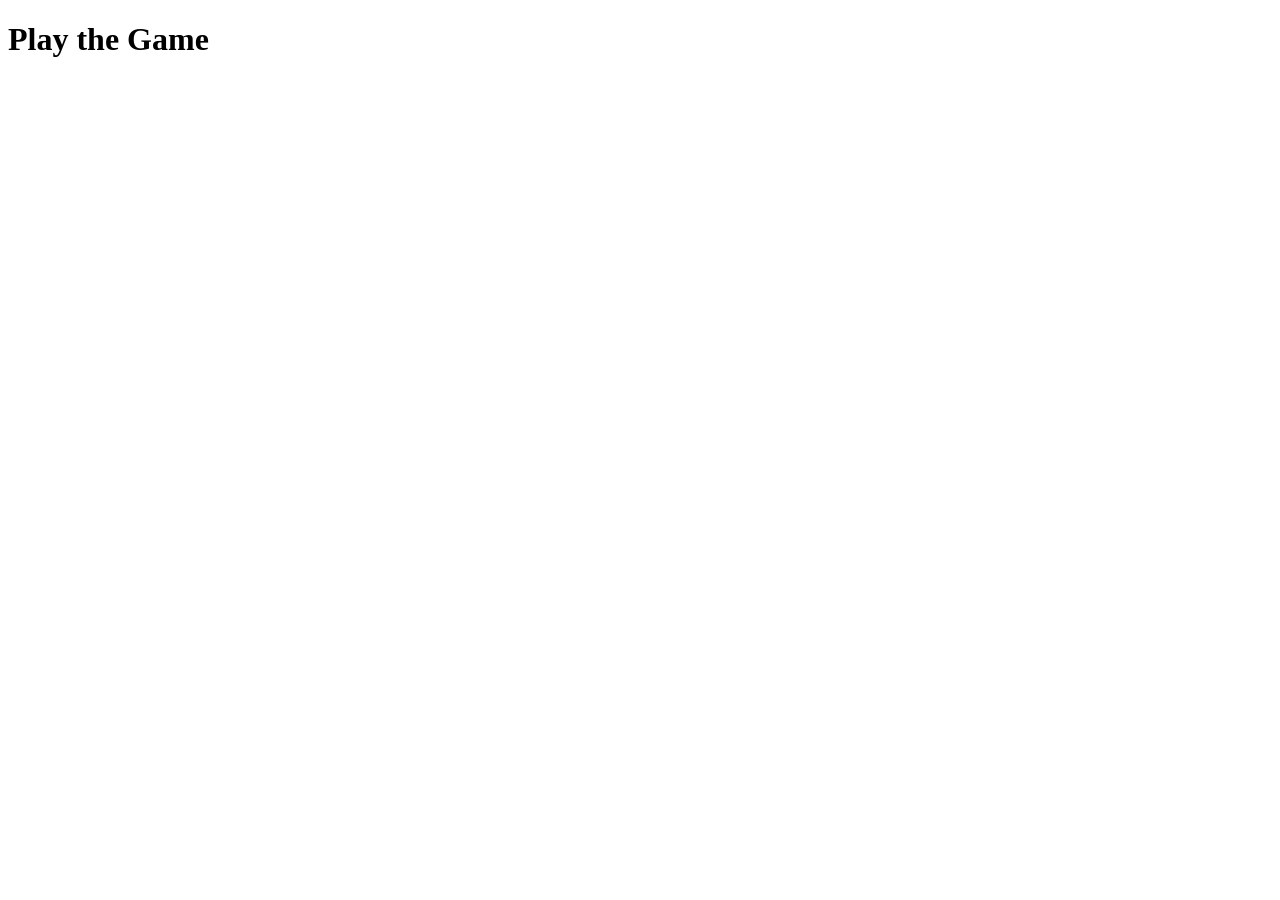
==== index.html @ 12169d5f "Add initial HTML structure for iframe game" ====
<!DOCTYPE html>
<html lang="en">
<head>
    <meta charset="UTF-8">
    <meta name="viewport" content="width=device-width, initial-scale=1.0">
    <title>Ai iframe game</title>
    <style>
        /* Make iframe responsive */
        .game-container {
            position: relative;
            width: 100%;
            padding-bottom: 56.25%; /* 16:9 aspect ratio */
            height: 0;
            overflow: hidden;
        }
        .game-container iframe {
            position: absolute;
            top: 0;
            left: 0;
            width: 100%;
            height: 100%;
            border: none;
        }
    </style>
</head>
<body>
    <h1>Play the Game</h1>
    <div class="game-container">
        <iframe 
            src="https://mcguire-pages35.github.io/funschoolgames/" 
            allowfullscreen 
            loading="lazy"
            sandbox="allow-scripts allow-same-origin allow-pointer-lock allow-popups">
        </iframe>
    </div>
</body>
</html>
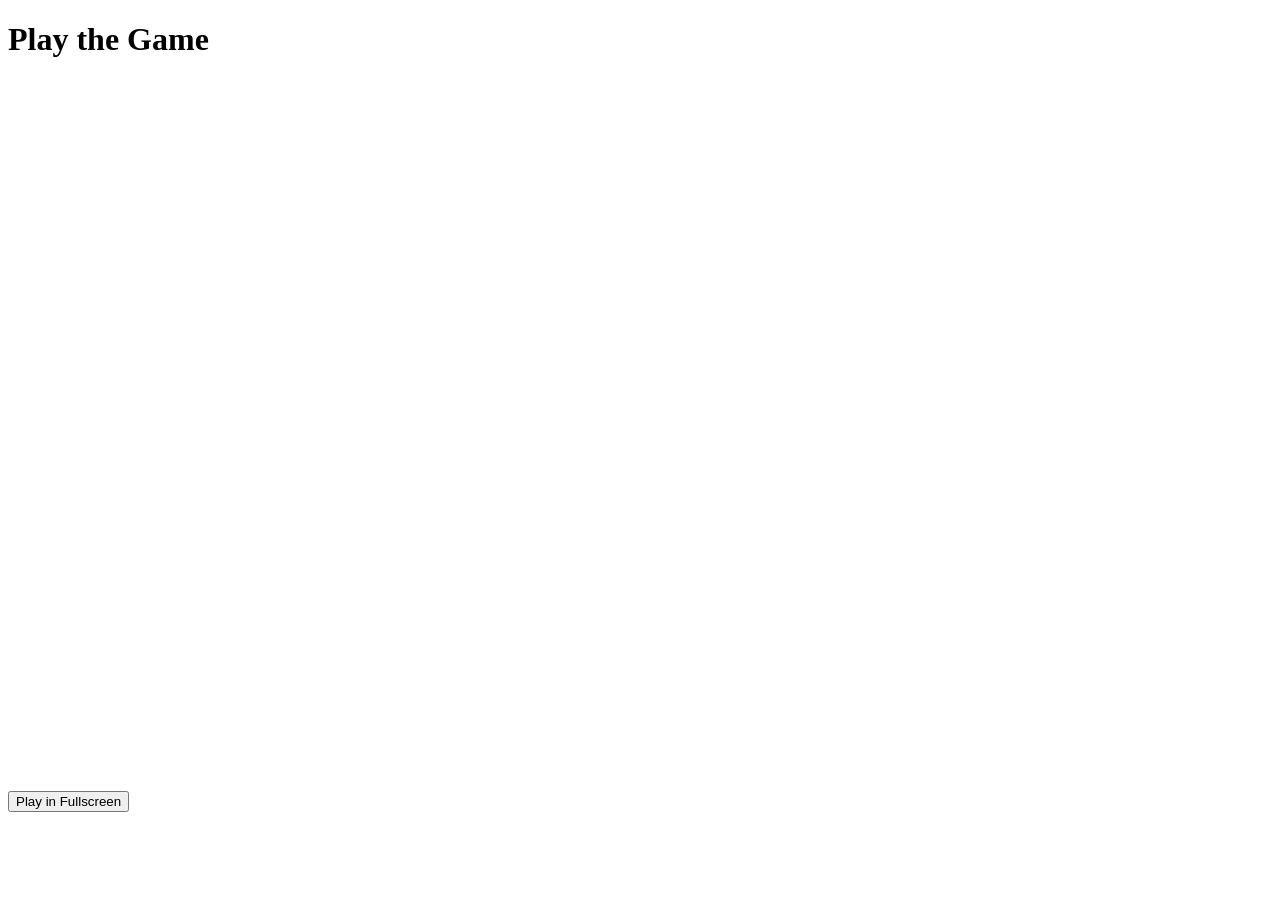
==== commit 83ffdb2b: "Add fullscreen button and functionality" ====
--- a/index.html
+++ b/index.html
@@ -33,5 +33,21 @@
             sandbox="allow-scripts allow-same-origin allow-pointer-lock allow-popups">
         </iframe>
     </div>
+    <button onclick="goFullscreen()">Play in Fullscreen</button>
+
+<script>
+function goFullscreen() {
+    const iframe = document.querySelector('iframe');
+    if (iframe.requestFullscreen) {
+        iframe.requestFullscreen();
+    } else if (iframe.mozRequestFullScreen) { // Firefox
+        iframe.mozRequestFullScreen();
+    } else if (iframe.webkitRequestFullscreen) { // Chrome, Safari
+        iframe.webkitRequestFullscreen();
+    } else if (iframe.msRequestFullscreen) { // IE/Edge
+        iframe.msRequestFullscreen();
+    }
+}
+</script>
 </body>
 </html>
